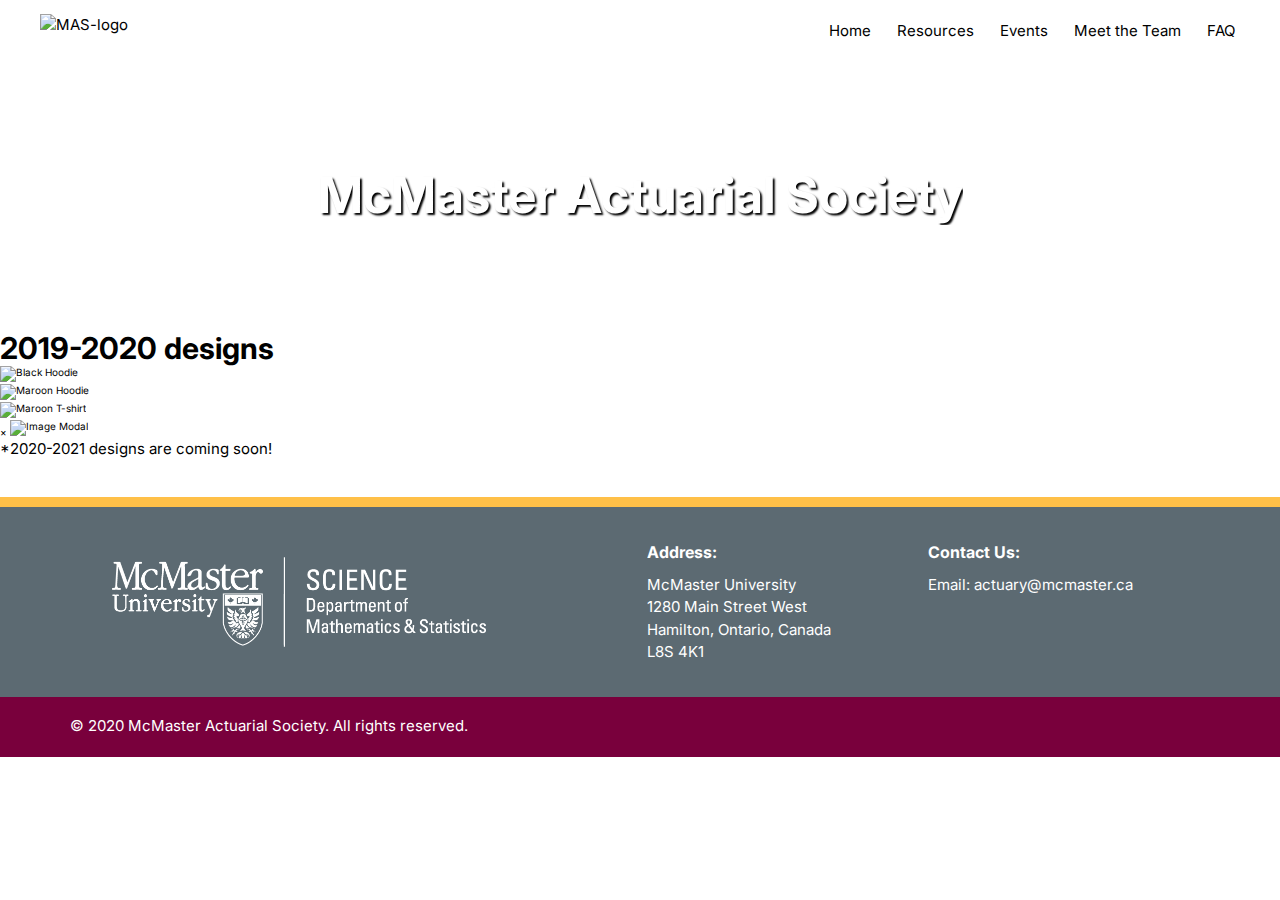
==== clothing.html @ 0c96845c "name update" ====
<!DOCTYPE html>
<html lang="en">

<head>
    <meta charset="UTF-8">
    <meta name="viewport" content="width=device-width, initial-scale=1.0">
    <!-- update the meta description -->
    <meta name="description" content="McMaster Actuarial Society is the actuarial society at Mac">
    <meta name="robots" content="index,follow">

    <!-- thumbnail -->
    <link rel="icon" href="./icons/MAS-icon.png">

    <!-- custome CSS -->
    <link rel="stylesheet" href="./css/clothing.css">

    <!-- Google font -->
    <link href="https://fonts.googleapis.com/css2?family=Inter&display=swap" rel="stylesheet">

    <!-- jQuery -->
    <script src="https://ajax.googleapis.com/ajax/libs/jquery/3.5.1/jquery.min.js"></script>

    <!-- Navbar -->
    <script defer src="./js/navbar.js"></script>

    <!-- scroll to the top rocket -->
    <script defer src="./js/scrolltop.js"></script>

    <!-- common components -->
    <script src="./js/common.js"></script>
    <link rel="stylesheet" href="./css/common.css">

    <!-- modal -->
    <script defer src="./js/modal.js"></script>

    <!-- Social Media Icon: 4.5.10 icons are more consistent than 5.1.2 -->
    <script type="module" src="https://unpkg.com/ionicons@4.5.10-0/dist/ionicons/ionicons.esm.js"></script>
    <script nomodule="" src="https://unpkg.com/ionicons@4.5.10-0/dist/ionicons/ionicons.js"></script>

    <title>MAS | Clothing </title>

</head>

<body>
    <header class="main-head">
        <nav-bar></nav-bar>
    </header>

    <section class="hero">
        <header>
            <h1>McMaster Actuarial Society</h1>
        </header>
    </section>

    <section class="clothing">
        <h2>2019-2020 designs</h2>
        <!-- modal code credit: https://github.com/Riley-Brown/vanilla-js-modal -->
        <!-- items -->
        <div class="modal-content-wrapper">
            <div class="image-modal-content">
                <img src="./image/clothing/black-hoodie.jpg" alt="Black Hoodie">
            </div>
            <div class="image-modal-content">
                <img src="./image/clothing/red-hoodie.jpg" alt="Maroon Hoodie">
            </div>
            <div class="image-modal-content">
                <img src="./image/clothing/red-tee.jpg" alt="Maroon T-shirt">

            </div>
        </div>

        <!-- modal popup -->
        <div class="image-modal-popup">
            <div class="wrapper">
                <span>&times;</span>
                <img src="" alt="Image Modal">
                <div class="description">
                </div>
            </div>
        </div>

    </section>

    <p id="note">*2020-2021 designs are coming soon! </p>
    <br><br><br>

    <footer-bundle></footer-bundle>

    <ion-icon name="rocket" button="true" id="scrolltop"></ion-icon>

</body>

</html>
---- css/clothing.css ----
/* 255,192,72 */ /* McMaster Yellow */

/* Global Style*/
* {
    margin: 0;
    padding: 0;
    overflow: auto;       /* do not overflow */
}

html {
    font-size: 62.5%;
    font-family: 'Inter', sans-serif;
}

h1 {
    font-size: 2.6rem;
  }
  li,
  button,
  label,
  input,
  p {
    font-size: 1.5rem;
    line-height: 1.5;
  }
  h2 {
    font-size: 3rem;
  }
  h3 {
    font-size: 2rem;
    font-weight: normal;
  }
  h4,h5{
      font-size: 1.6rem;
  }


/* Nav Bar */
nav {
    height: 6rem;
    width: 95%;     /* acts as the margin */
    margin: auto;   /* centers it */
    background-color: white;
    overflow: visible;  /* for mobile look */
}

nav li {
    list-style-type: none; /* remove bullets */
    padding-left: 1rem;
    padding-right: 1rem;
    padding-bottom: 0.7rem;
    vertical-align: middle;
}
nav ul {
    margin: 0;
    padding: 0;
    text-align: center;
    float: right;  /* item orders in reverse */
}
nav ul li {
    display: inline-block;
    padding: 1.3rem;
    float: left;  /* reverse back to normal */
}
nav ul li:hover{
    background-color: rgb(240, 239, 239);
    border-radius: 2rem;
}
nav img {
    position: absolute;
    left: 40px;
    top: 14px;
    width: 100px;
    object-fit: contain;
}
nav a {
    color: black;
    text-decoration: none; /* gets rid of hyperlink format */
}

nav ion-icon {
    float: right;
    margin: 1.3rem;
    padding-top: 0.3rem;
    padding-bottom: 0.3rem;
    padding-left: 1.8rem;
    padding-right: 1.8rem;
    border-radius: 1.5rem;
    display: none;
}

nav ion-icon:hover {
    background-color: rgb(255,192,72);
}

  @media screen and (max-width: 650px) {
    .topnav li {
        display: none;
    }
    nav ion-icon {
        display: block;
    }
}

@media screen and (max-width: 650px) {
    nav {
        width: 100%;
        max-width: 100%
    }
    nav ion-icon {
        position: absolute; /* gets rid of hyperlink format */
        right: 0;
        top: 0;
        
    }
    nav .topnav.responsive {
        background-color: lightgrey;
        display:block;
        position: absolute;
        top:0;
        padding-top: 0.5rem;
    }
    nav .topnav.responsive li {
        float: none;
        display:block;
        text-align: center;
        width: 100vw;
    }
    nav .topnav.responsive li:hover{
        background-color: rgb(255,192,72);
    }
    nav .topnav.responsive li a{
        display: block;
        padding: 0.05rem;
    }
  }

.main-head {
  background:white;
  color: black;
}

/* hero */
.hero {
    background: url(../image/HH.jpg);
    background-repeat: no-repeat;
    background-size: cover;
    height: 30vh;
    display: flex;
    align-items: center;   /* centering MAS */
    justify-content: center;
}
.hero h1 {
    color: white;
    font-size: 5rem;
    text-shadow: 2px 2px 2px black;
    text-align: center;
}

/* Clothing */






/* footer grey */

.footer-yellow {
    background: rgb(255,192,72);
    height: 1rem;
}

.footer-grey {
    background: rgb(92, 106, 114);   /* McMaster Maroon */
    height: 19rem;
    color: white;                  /* text color */
    display: flex;
    justify-content: space-around;
}

.footer-grey img {
    width: 40rem;
    padding: 5rem;
    object-fit: contain;
}

.footer-grey #address, #contact-us {
    display: flex;
    flex-direction: column;
    margin-top: 3.5rem;
}

.social-media-icons {
    display: flex;
}

@media screen and (max-width: 900px) {
    .footer-grey img{
        display: none;
    }
    .footer-grey #address {
        margin-left: 2rem;
    }
}

ion-icon {
    font-size: 2.5rem;
    color: rgb(65, 65, 66);
    margin-top: 0.5rem;
    margin-right: 0.5rem;
  }

/* footer maroon */
.footer-maroon {
    background: rgb(121, 0, 60);
    height: 6rem;
    color: white;
    display: flex;
    align-items: center;
}
.footer-maroon p {
    padding-left: 7rem;
}

/* scroll to the top icon */

#scrolltop {
    position: fixed;
    bottom: 30px;
    right: 30px;
    width: 30px;
    height: 30px;
    border-radius: 50%;
    background-color: rgb(255,192,72,0.5);
    padding:0.7rem;
    display: none;
}

#scrolltop:hover{
    background-color: rgb(255,192,72);

}
---- css/common.css ----
/* highlight colour */
::selection {
    background: rgb(255,192,72);
  }

/* Nav Bar */
nav {
    height: 6rem;
    width: 95%;     /* acts as the margin */
    margin: auto;   /* centers it */
    background-color: white;
    overflow: visible;  /* for mobile look */
}

nav li {
    list-style-type: none; /* remove bullets */
    padding-left: 1rem;
    padding-right: 1rem;
    padding-bottom: 0.7rem;
    vertical-align: middle;
}
nav ul {
    margin: 0;
    padding: 0;
    text-align: center;
    float: right;  /* item orders in reverse */
}
nav ul li {
    display: inline-block;
    padding: 1.3rem;
    float: left;  /* reverse back to normal */
}
nav ul li:hover{
    background-color: rgb(240, 239, 239);
    border-radius: 2rem;
}
nav img {
    position: absolute;
    left: 40px;
    top: 14px;
    width: 100px;
    object-fit: contain;
}
nav a {
    color: black;
    text-decoration: none; /* gets rid of hyperlink format */
}

nav ion-icon {
    float: right;
    margin: 1.3rem;
    padding-top: 0.3rem;
    padding-bottom: 0.3rem;
    padding-left: 1.8rem;
    padding-right: 1.8rem;
    border-radius: 1.5rem;
    display: none;
}

nav ion-icon:hover {
    background-color: rgb(255,192,72);
}

  @media screen and (max-width: 650px) {
    .topnav li {
        display: none;
    }
    nav ion-icon {
        display: block;
    }
}

@media screen and (max-width: 650px) {
    nav {
        width: 100%;
        max-width: 100%
    }
    nav ion-icon {
        position: absolute; /* gets rid of hyperlink format */
        right: 0;
        top: 0;
        
    }
    nav .topnav.responsive {
        background-color: lightgrey;
        display:block;
        position: absolute;
        top:0;
        padding-top: 0.5rem;
    }
    nav .topnav.responsive li {
        float: none;
        display:block;
        text-align: center;
        width: 100vw;
    }
    nav .topnav.responsive li:hover{
        background-color: rgb(255,192,72);
    }
    nav .topnav.responsive li a{
        display: block;
        padding: 0.05rem;
    }
  }

  .main-head {
    background:white;
    color: black;
  }

  /* footer */

.footer-yellow {
    background: rgb(255,192,72);
    height: 1rem;
}

.footer-grey {
    background: rgb(92, 106, 114);   /* McMaster Maroon */
    height: 19rem;
    color: white;                  /* text color */
    display: flex;
    justify-content: space-around;
}

.footer-grey img {
    width: 40rem;
    padding: 5rem;
    object-fit: contain;
}

.footer-grey #address, #contact-us {
    display: flex;
    flex-direction: column;
    margin-top: 3.5rem;
}

.social-media-icons {
    display: flex;
}

@media screen and (max-width: 900px) {
    .footer-grey img{
        display: none;
    }
    .footer-grey #address {
        margin-left: 2rem;
    }
}

ion-icon {
    font-size: 2.5rem;
    color: rgb(65, 65, 66);
    margin-top: 0.5rem;
    margin-right: 0.5rem;
  }

/* footer maroon */
.footer-maroon {
    background: rgb(121, 0, 60);
    height: 6rem;
    color: white;
    display: flex;
    align-items: center;
}
.footer-maroon p {
    padding-left: 7rem;
}

@media screen and (max-width: 600px) {
    .footer-maroon p {
        padding-left: 2rem;
    }
}

/* scroll to the top icon */

#scrolltop {
    position: fixed;
    bottom: 30px;
    right: 30px;
    width: 30px;
    height: 30px;
    border-radius: 50%;
    background-color: rgb(255,192,72,0.5);
    padding:0.7rem;
    display: none;
    z-index: 100;
}

#scrolltop:hover{
    background-color: rgb(255,192,72);

}

/* top progress bar */
#progressbar {
	position: fixed;
	height: 6px;
	z-index: 10;
	
	top: 0;
	left: 0;
	right: calc( 100% );
	
	background-color: rgb(255,192,72);
	
    transition: right 0.3s linear 0s;
}
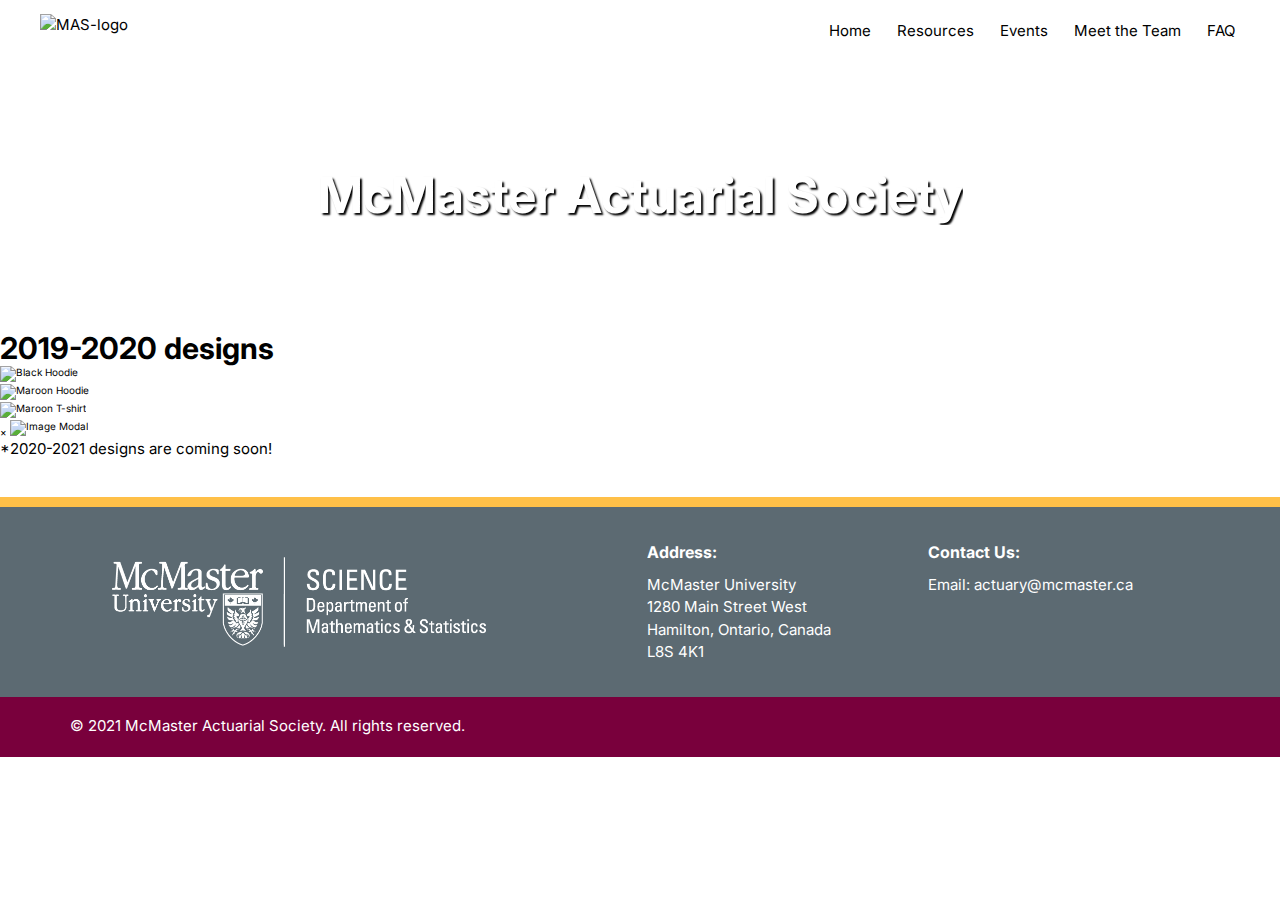
==== commit 6d0ab70d: "updated theme colour for chrome android" ====
--- a/clothing.html
+++ b/clothing.html
@@ -4,9 +4,8 @@
 <head>
     <meta charset="UTF-8">
     <meta name="viewport" content="width=device-width, initial-scale=1.0">
-    <!-- update the meta description -->
-    <meta name="description" content="McMaster Actuarial Society is the actuarial society at Mac">
-    <meta name="robots" content="index,follow">
+
+    <meta name="theme-color" content="#79003c">
 
     <!-- thumbnail -->
     <link rel="icon" href="./icons/MAS-icon.png">
@@ -20,15 +19,15 @@
     <!-- jQuery -->
     <script src="https://ajax.googleapis.com/ajax/libs/jquery/3.5.1/jquery.min.js"></script>
 
+    <!-- common components -->
+    <script src="./js/common.js"></script>
+    <link rel="stylesheet" href="./css/common.css">
+
     <!-- Navbar -->
     <script defer src="./js/navbar.js"></script>
 
     <!-- scroll to the top rocket -->
     <script defer src="./js/scrolltop.js"></script>
-
-    <!-- common components -->
-    <script src="./js/common.js"></script>
-    <link rel="stylesheet" href="./css/common.css">
 
     <!-- modal -->
     <script defer src="./js/modal.js"></script>
